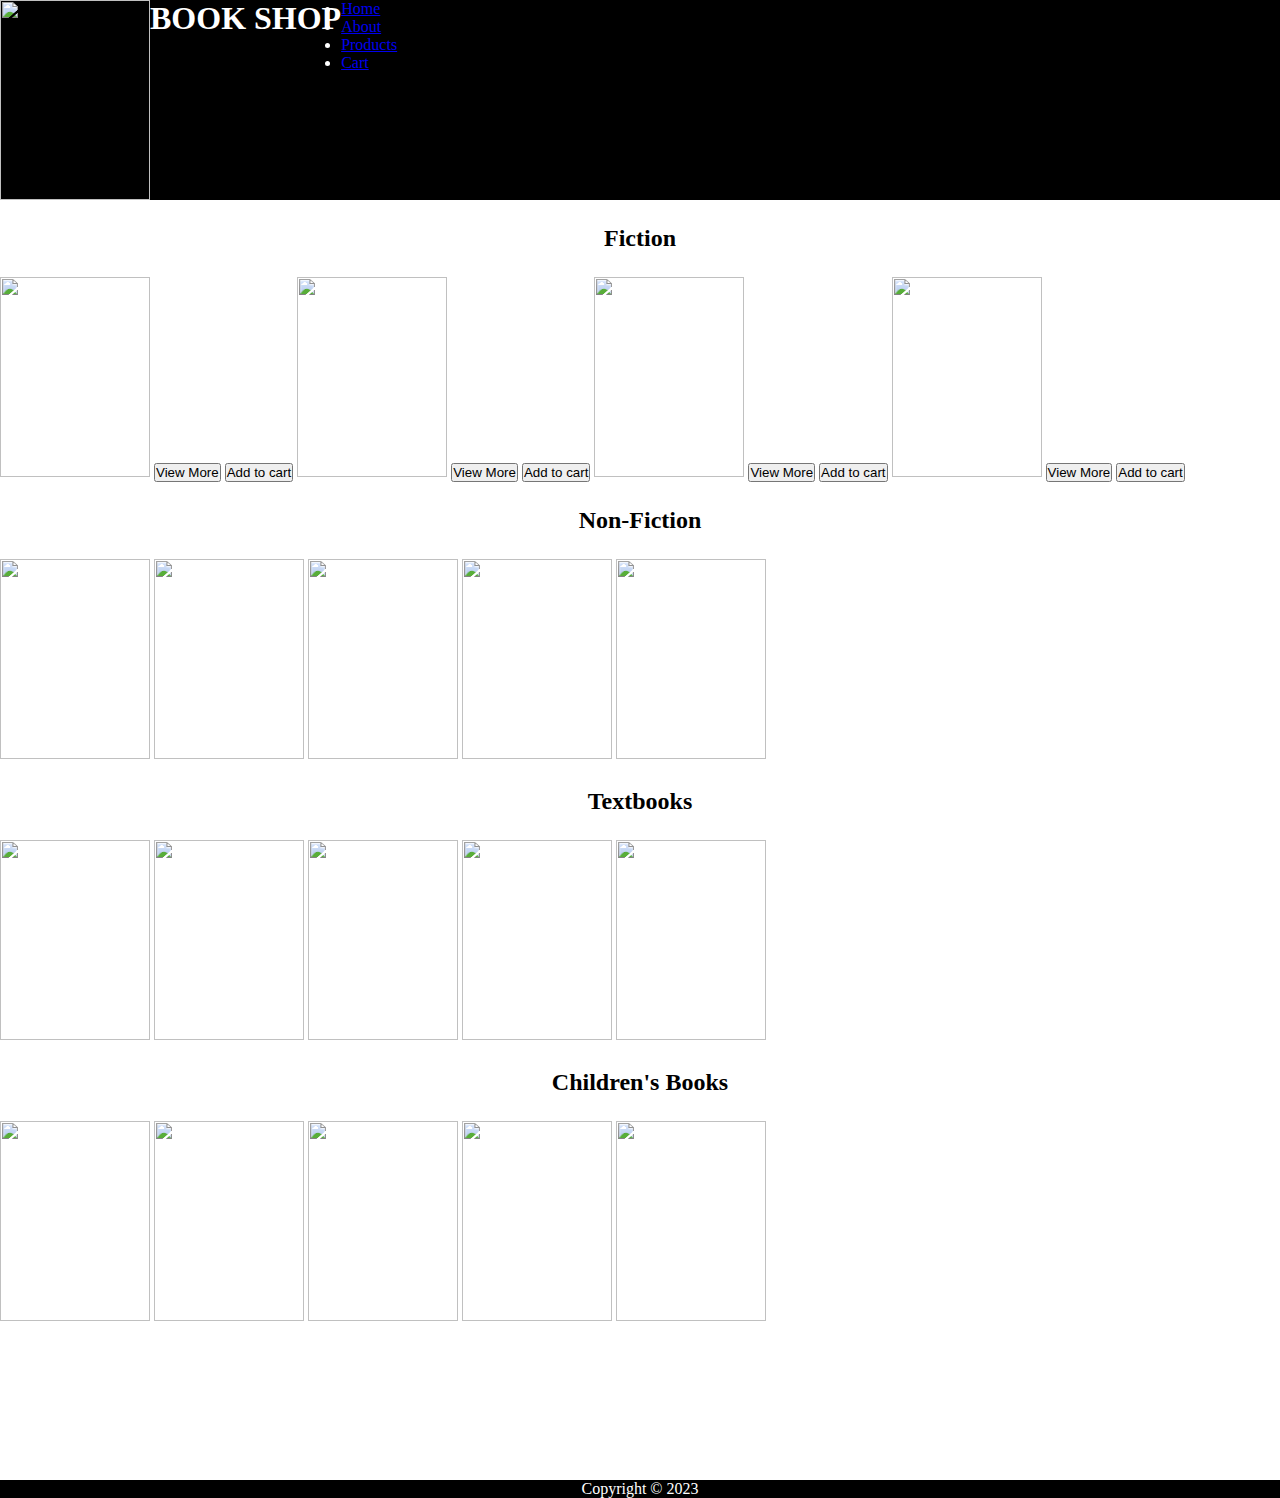
==== index.html @ 3bb98d9a "folder structure" ====
<!DOCTYPE html>
<html lang="en">
<head>
    <meta charset="UTF-8">
    <meta name="viewport" content="width=device-width, initial-scale=1.0">
    <title>Book Shop</title>
    <link rel="stylesheet" href="./css/style.css">
</head>
<body>
    <header>
        <img src="#">
        <h1>BOOK SHOP</h1>
        <nav>
            <ul>
                <li><a href="./index.html">Home</a></li>
                <li><a href="./html/about.html">About</a></li>
                <li><a href="./html/products.html">Products</a></li>
                <li><a href="./html/cart.html">Cart</a></li>
            </ul>
        </nav>
    </header>
    <main>
        <section class="books">
            <div id="fiction">
                <h2>Fiction</h2>
                <img src="https://i.postimg.cc/020vCkRY/hp1.jpg" alt="">
                <button>View More</button>
                <button>Add to cart</button>
                <img src="https://i.postimg.cc/nhn3vZpQ/hp2.webp" alt="">
                <button>View More</button>
                <button>Add to cart</button>
                <img src="https://i.postimg.cc/dtPHVrf6/hp3.jpg" alt="">
                <button>View More</button>
                <button>Add to cart</button>
                <img src="https://i.postimg.cc/HW7vmB6j/hp4.jpg" alt="">
                <button>View More</button>
                <button>Add to cart</button>
            </div>
            <div id="non-fiction">
                <h2>Non-Fiction</h2>
                <img src="" alt="">
                <img src="" alt="">
                <img src="" alt="">
                <img src="" alt="">
                <img src="" alt="">
            </div>
            <div id="textbooks">
                <h2>Textbooks</h2>
                <img src="" alt="">
                <img src="" alt="">
                <img src="" alt="">
                <img src="" alt="">
                <img src="" alt="">
            </div>
            <div id="children's books">
                <h2>Children's Books</h2>
                <img src="" alt="">
                <img src="" alt="">
                <img src="" alt="">
                <img src="" alt="">
                <img src="" alt="">
            </div>
        </section>
    </main>
    <footer>
        <p>
            <span id="copyTitle">Copyright</span> &copy;
            <span id="copyYear">2023</span></span>
        </p>
    </footer>
</body>
</html>
---- css/style.css ----
*,
*::after,
*::before{
    margin: 0;
    padding: 0;
    box-sizing: border-box;
}
header{
    background-color: black;
    color: white;
    display: flex;
}
body{
    display: grid;
    grid-template-rows: auto 100vw auto;
}
footer{
    background-color: black;
    text-align: center;
    color: white;
}
img{
    height: 200px;
    width: 150px;
}
.books h2{
    text-align: center;
    padding: auto;
    margin: 25px;
}
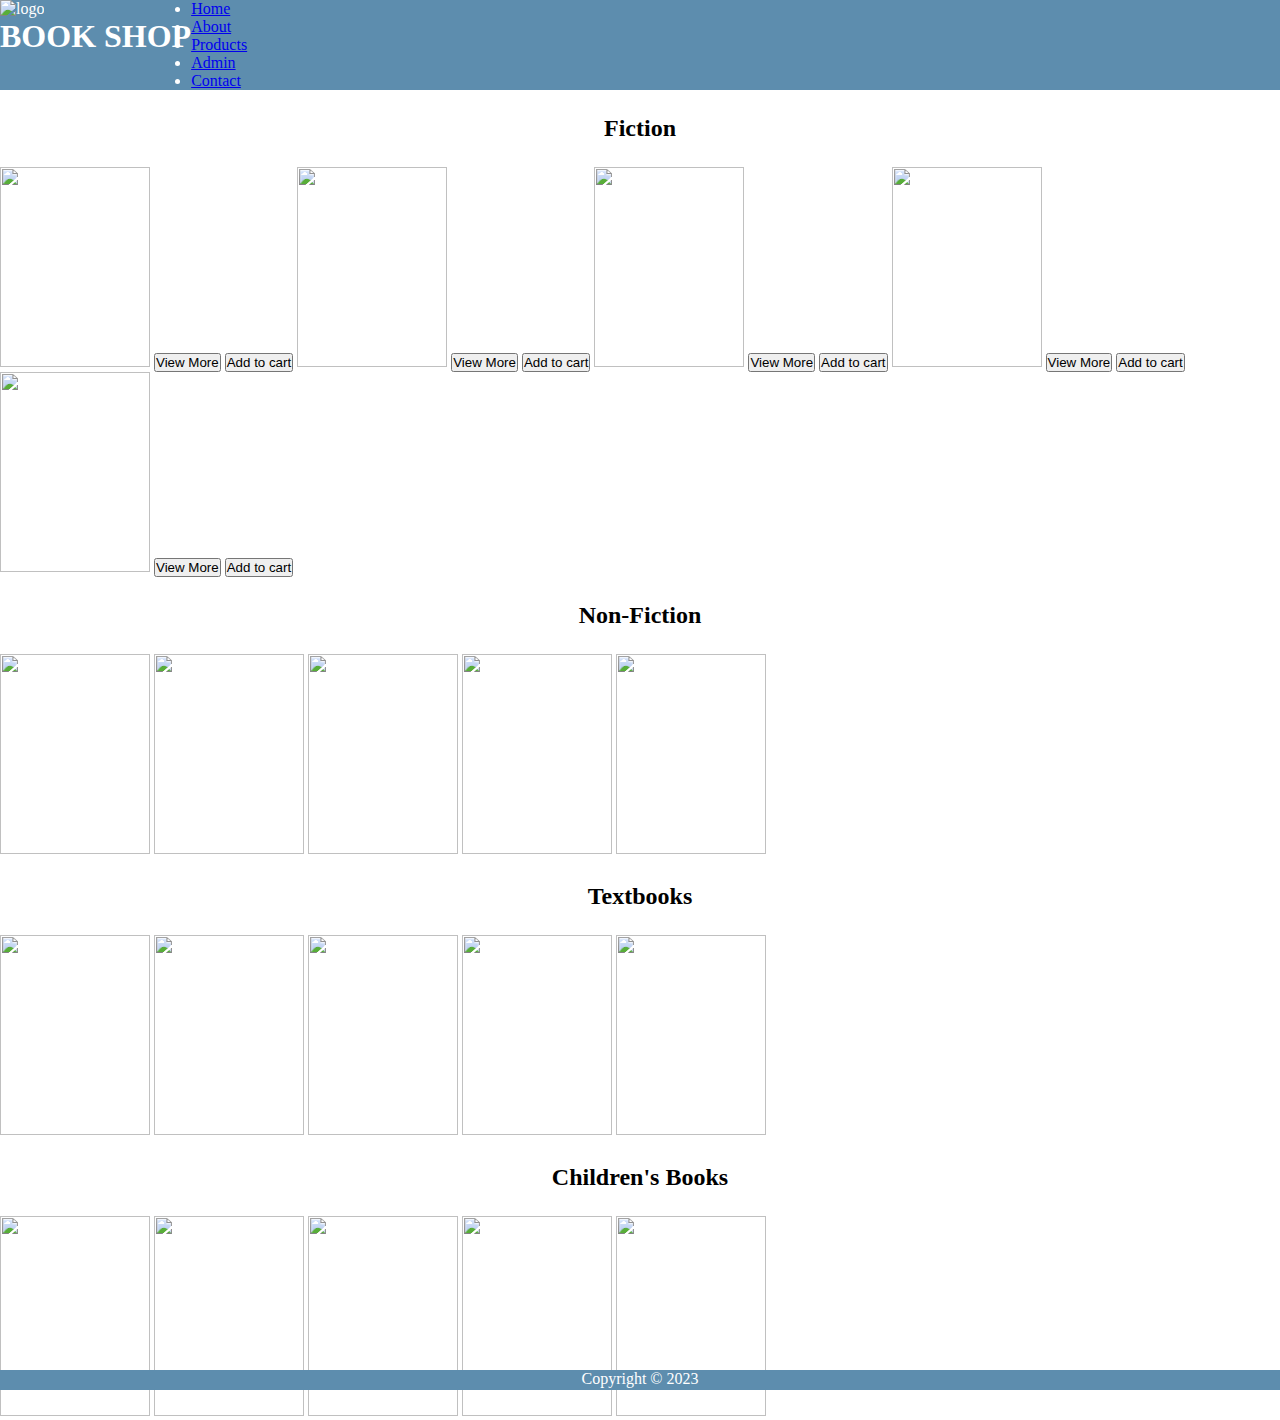
==== commit 66ecc932: "folder structure update" ====
--- a/index.html
+++ b/index.html
@@ -8,14 +8,17 @@
 </head>
 <body>
     <header>
-        <img src="#">
-        <h1>BOOK SHOP</h1>
-        <nav>
+        <div>
+            <img src="https://i.postimg.cc/prgwH6kj/free-opened-book-icon-3163-thumb.png" alt="logo">
+            <h1>BOOK SHOP</h1>
+        </div>
+        <nav id="navbar">
             <ul>
                 <li><a href="./index.html">Home</a></li>
                 <li><a href="./html/about.html">About</a></li>
                 <li><a href="./html/products.html">Products</a></li>
-                <li><a href="./html/cart.html">Cart</a></li>
+                <li><a href="./html/admin.html">Admin</a></li>
+                <li><a href="./html/contact.html">Contact</a></li>
             </ul>
         </nav>
     </header>
@@ -30,6 +33,9 @@
                 <button>View More</button>
                 <button>Add to cart</button>
                 <img src="https://i.postimg.cc/dtPHVrf6/hp3.jpg" alt="">
+                <button>View More</button>
+                <button>Add to cart</button>
+                <img src="https://i.postimg.cc/HW7vmB6j/hp4.jpg" alt="">
                 <button>View More</button>
                 <button>Add to cart</button>
                 <img src="https://i.postimg.cc/HW7vmB6j/hp4.jpg" alt="">
--- a/css/style.css
+++ b/css/style.css
@@ -6,20 +6,29 @@
     box-sizing: border-box;
 }
 header{
-    background-color: black;
+    background-color: rgb(93, 141, 174);  
     color: white;
     display: flex;
+}
+header div{
+    justify-content: right;
+   
+}
+header img{
+    height: 150px;
+    width: 100px;
 }
 body{
     display: grid;
     grid-template-rows: auto 100vw auto;
 }
 footer{
-    background-color: black;
+    background-color: rgb(93, 141, 174);
     text-align: center;
     color: white;
+    height: 20px;
 }
-img{
+.books img{
     height: 200px;
     width: 150px;
 }
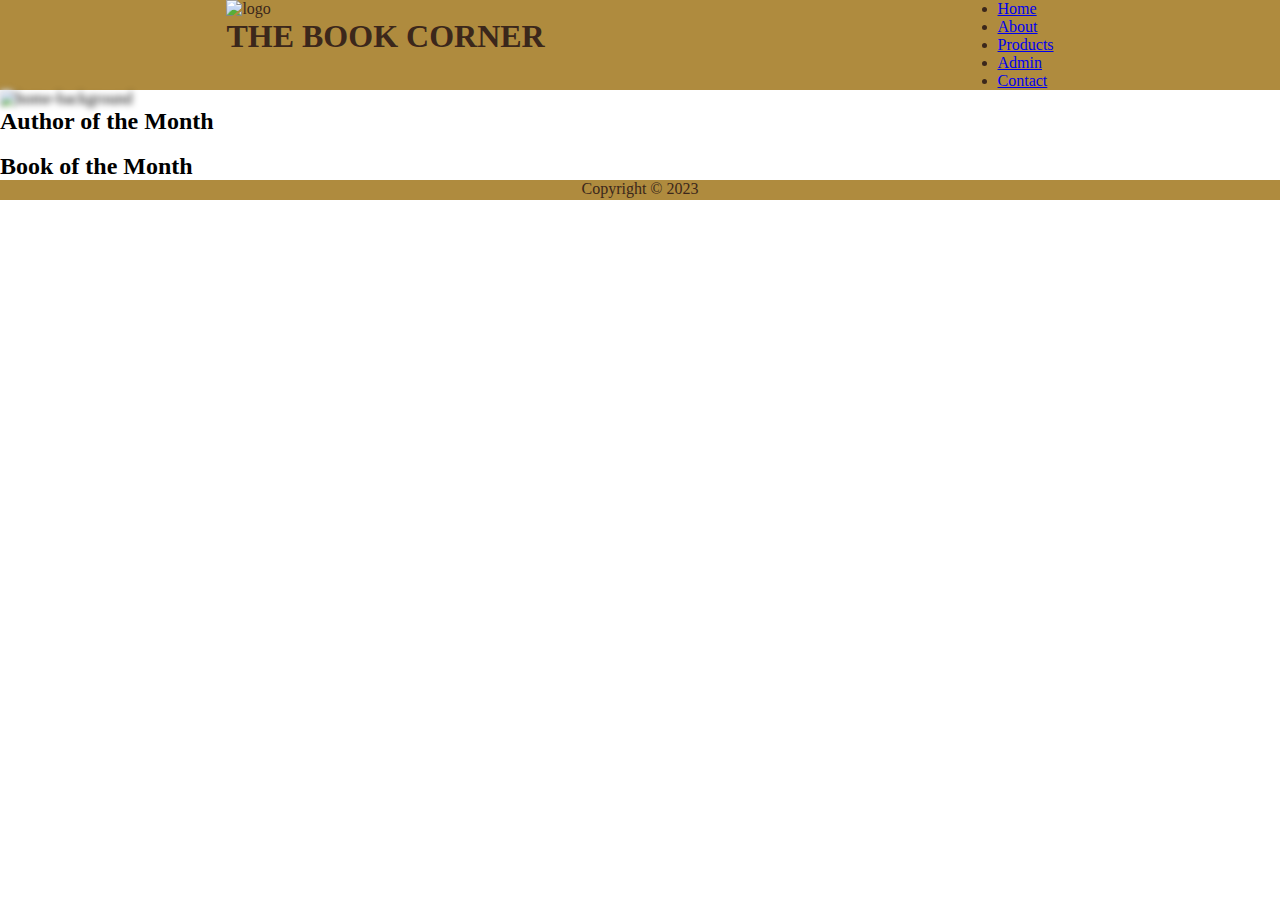
==== commit 8127e09c: "updates" ====
--- a/index.html
+++ b/index.html
@@ -10,7 +10,7 @@
     <header>
         <div>
             <img src="https://i.postimg.cc/prgwH6kj/free-opened-book-icon-3163-thumb.png" alt="logo">
-            <h1>BOOK SHOP</h1>
+            <h1>THE BOOK CORNER</h1>
         </div>
         <nav id="navbar">
             <ul>
@@ -22,52 +22,21 @@
             </ul>
         </nav>
     </header>
-    <main>
-        <section class="books">
-            <div id="fiction">
-                <h2>Fiction</h2>
-                <img src="https://i.postimg.cc/020vCkRY/hp1.jpg" alt="">
-                <button>View More</button>
-                <button>Add to cart</button>
-                <img src="https://i.postimg.cc/nhn3vZpQ/hp2.webp" alt="">
-                <button>View More</button>
-                <button>Add to cart</button>
-                <img src="https://i.postimg.cc/dtPHVrf6/hp3.jpg" alt="">
-                <button>View More</button>
-                <button>Add to cart</button>
-                <img src="https://i.postimg.cc/HW7vmB6j/hp4.jpg" alt="">
-                <button>View More</button>
-                <button>Add to cart</button>
-                <img src="https://i.postimg.cc/HW7vmB6j/hp4.jpg" alt="">
-                <button>View More</button>
-                <button>Add to cart</button>
-            </div>
-            <div id="non-fiction">
-                <h2>Non-Fiction</h2>
-                <img src="" alt="">
-                <img src="" alt="">
-                <img src="" alt="">
-                <img src="" alt="">
-                <img src="" alt="">
-            </div>
-            <div id="textbooks">
-                <h2>Textbooks</h2>
-                <img src="" alt="">
-                <img src="" alt="">
-                <img src="" alt="">
-                <img src="" alt="">
-                <img src="" alt="">
-            </div>
-            <div id="children's books">
-                <h2>Children's Books</h2>
-                <img src="" alt="">
-                <img src="" alt="">
-                <img src="" alt="">
-                <img src="" alt="">
-                <img src="" alt="">
-            </div>
-        </section>
-    </main>
+
+    <main class="container">
+    <div class="background-image">
+        <img src="https://i.postimg.cc/dQ6kzWkp/zdenek-machacek-lm-Zt-T6q8tt0-unsplash.jpg" alt="home-background" srcset="">
+    </div>
+    <div class="author-of-the-month">
+        <h2>Author of the Month</h2>
+        <img src="">
+    </div>
+    <div class="book-of-the-month">
+        <h2>Book of the Month</h2>
+    </div>
+
+    </main> 
+
     <footer>
         <p>
             <span id="copyTitle">Copyright</span> &copy;
--- a/css/style.css
+++ b/css/style.css
@@ -5,35 +5,31 @@
     padding: 0;
     box-sizing: border-box;
 }
+.background-image{
+    border-width: 100px;
+    filter: blur(3px);
+    width: 250px;
+}
 header{
-    background-color: rgb(93, 141, 174);  
-    color: white;
     display: flex;
+    background-color: rgba(175,139,62,255);  
+    color: rgba(59,39,27,255);
+    justify-content: space-around;
 }
-header div{
-    justify-content: right;
-   
+header #navbar{ 
+    display: inline-block;
 }
 header img{
-    height: 150px;
-    width: 100px;
+    height: 120px;
+    width: 70px;
 }
-body{
+
+/*body{
     display: grid;
-    grid-template-rows: auto 100vw auto;
-}
+}*/ 
 footer{
-    background-color: rgb(93, 141, 174);
+    background-color: rgba(175,139,62,255);
     text-align: center;
-    color: white;
+    color: rgba(59,39,27,255);
     height: 20px;
-}
-.books img{
-    height: 200px;
-    width: 150px;
-}
-.books h2{
-    text-align: center;
-    padding: auto;
-    margin: 25px;
 }